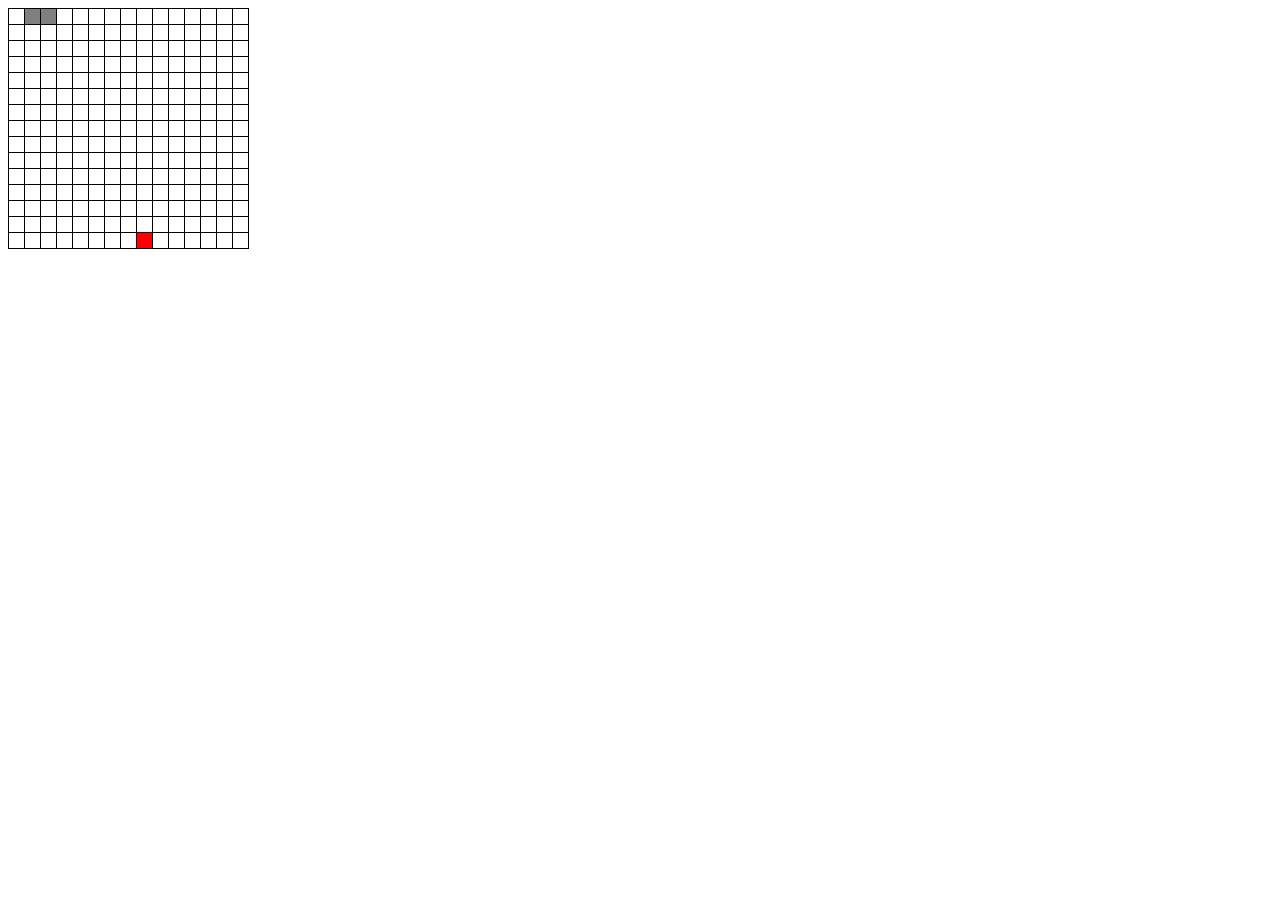
==== index2.html @ 6227abd7 "wrote v2.0 with MVC" ====
<!DOCTYPE html>
<html lang="en">
<head>
    <meta charset="UTF-8">
    <title>Title</title>
    <link rel="stylesheet" href="style.css">
</head>
<body>
<div class="pop">
    <p class="game-over">game over</p>
    <button class="replay">press to replay</button>
</div>
<div class="row-container"></div>

</body>

<script src="model.js"></script>
<script src="view.js"></script>
<script src="controller.js"></script>

</html>
---- style.css ----
.row {
    display: flex;
}

.row:last-of-type .cell {
    border-bottom: 1px solid black;
}

.cell {
    width: 15px;
    height: 15px;
    border-top: 1px solid black;
    border-left: 1px solid black;
}

.cell:last-of-type {
    border-right: 1px solid black;
}
.red {
    background-color: #ff0000;
}

.grey {
    background-color: grey;
}



.pop {
    display: none;
    position: absolute;
    top: 0;
    bottom: 0;
    right: 0;
    left: 0;
    background-color: rgba(0, 0, 0, 0.5);
}

.game-over {
    font-size: 64px;
    text-transform: uppercase;
    color: #ff0000;
}

.visible {
    display: block;
}
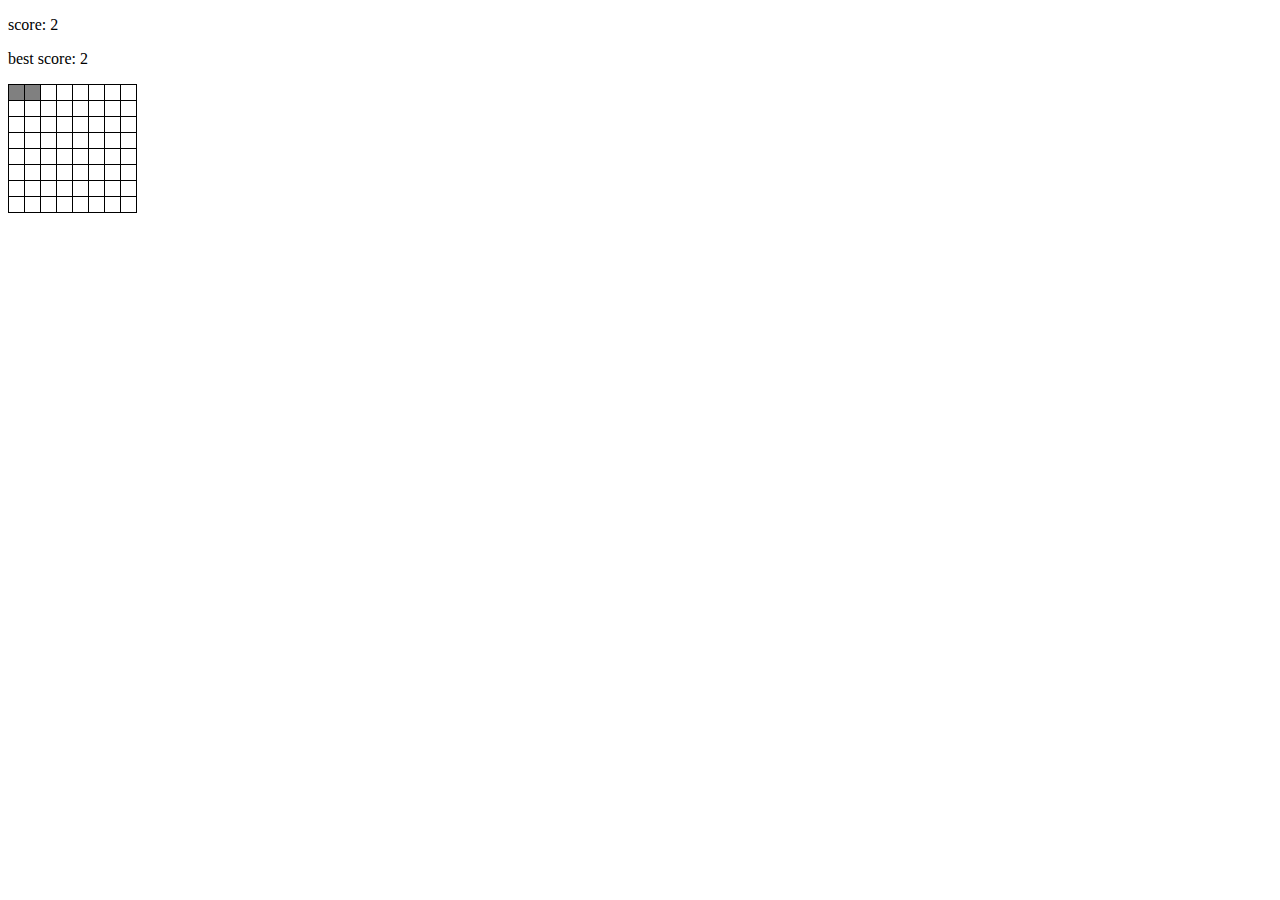
==== commit 4f62d2b1: "added score and bestscore, fixed mechanics of dying" ====
--- a/index2.html
+++ b/index2.html
@@ -10,6 +10,8 @@
     <p class="game-over">game over</p>
     <button class="replay">press to replay</button>
 </div>
+<p class="score">score:</p>
+<p class="best-score">best score:</p>
 <div class="row-container"></div>
 
 </body>
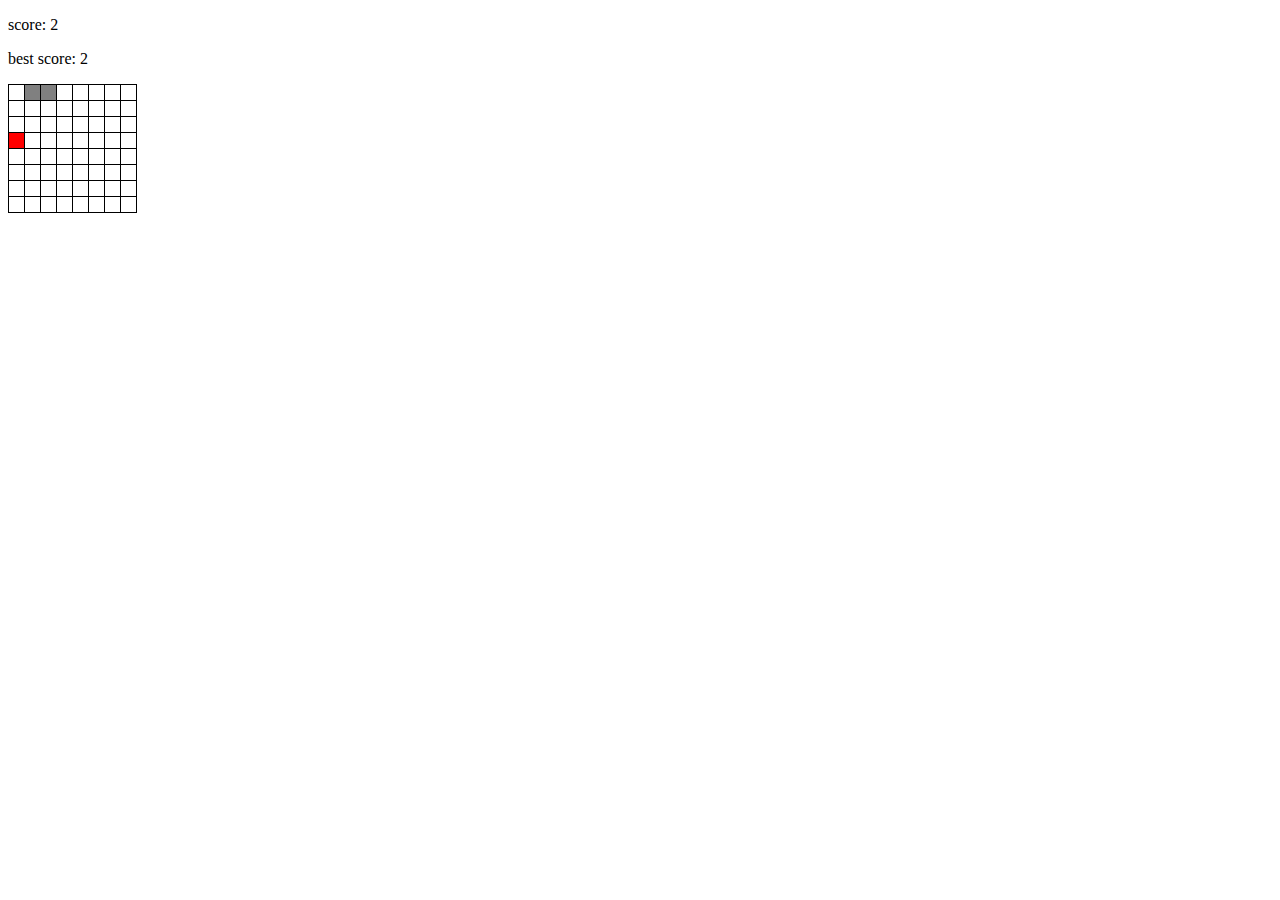
==== commit 874aacc1: "added select of fieldsize and changing of speed" ====
--- a/index2.html
+++ b/index2.html
@@ -8,8 +8,10 @@
 <body>
 <div class="pop">
     <p class="game-over">game over</p>
+    <input type="text" id="field-size" placeholder="field size">
     <button class="replay">press to replay</button>
 </div>
+
 <p class="score">score:</p>
 <p class="best-score">best score:</p>
 <div class="row-container"></div>
